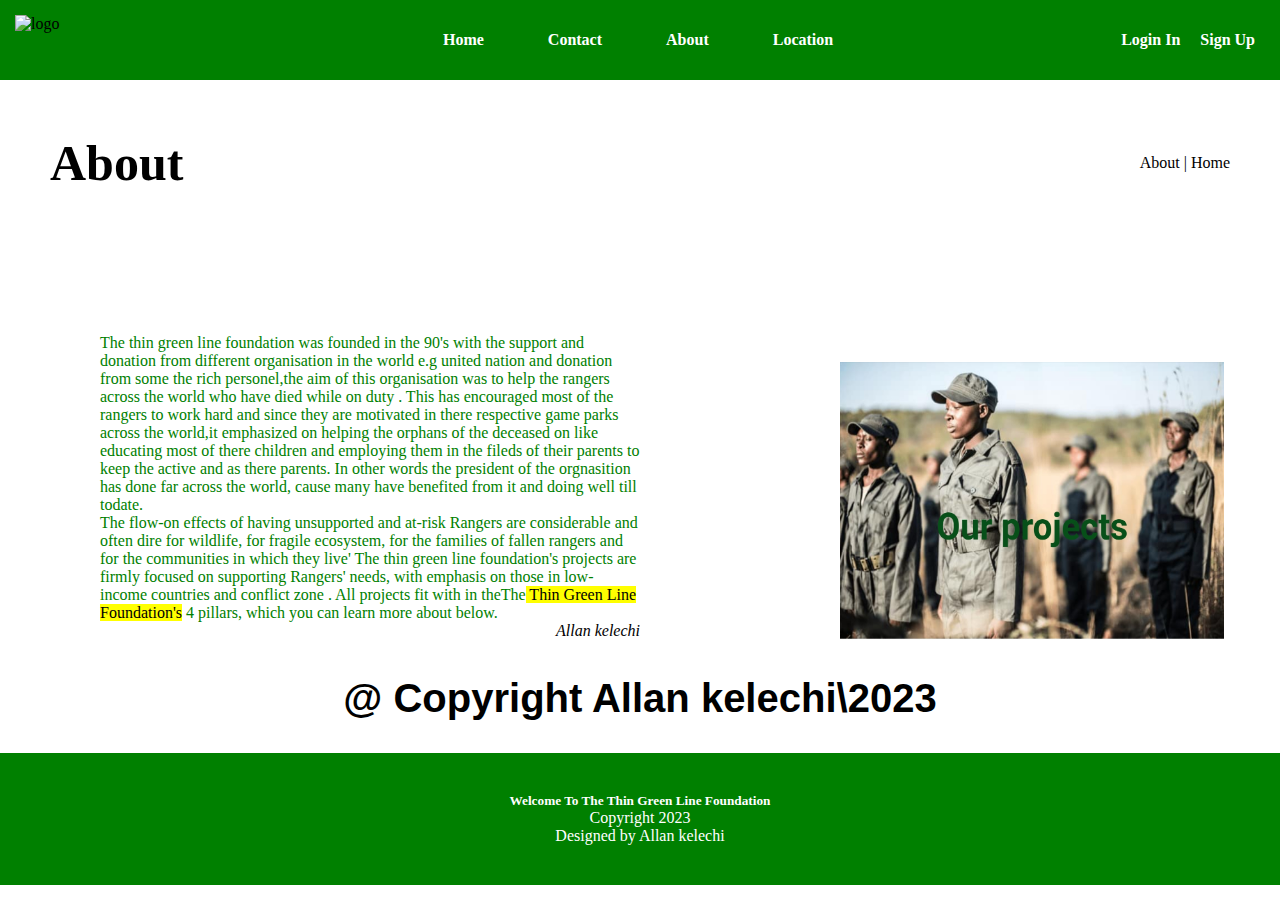
==== about.html @ 53f8e2bf "Add files via upload" ====
<!DOCTYPE html>
<html lang="en">
<head>
    <meta charset="UTF-8">
    <meta http-equiv="X-UA-Compatible" content="IE=edge">
    <meta name="viewport" content="width=device-width, initial-scale=1.0">
    <title>About - My Personal Website</title>
    <link rel="stylesheet" href="style.CSS">
</head>
<body>
<!-- ===== Head ===== -->
    <header>
        <nav>
            <img style="width: 150px; height: 50px;" src="C:\Users\USER_PC\Desktop\allan.jpg" alt="logo">

            <div class="container">
                <div class="active">
                    <ul>
                        <li><a href="index.html">Home</a></li>
                        <li><a href="contact.html">Contact</a></li>
                        <li><a href="about.html">About</a></li>
                        <li><a href="https://www.google.com/maps/@0.3244032,32.5844992,13z">Location</a></li>
                    </ul>
                </div>
            </div>
            <a href="#"><span>Login In</span><i></i></a>
            <a href="#"><span>Sign Up</span><i></i></a>
        </nav>
    </header>
<!-- ===== End Head ===== -->


<!-- ===== Section ===== -->
    <!-- <main>
        <section>
            <div style="display: flex;">
                <article>
                    <h1>The Thin green line foundation</h1>
                    <p>The thin green line foundation was founded in the 90's with the support and donation from different organisation in the world e.g united nation and donation
					from some the rich personel,the aim of this organisation was to help the rangers across the world who have died while on duty .
					This has encouraged most of the rangers to work hard and since they are motivated in there respective game parks across the world,it emphasized on helping
					the orphans of the deceased on like educating most of there children and employing them in the fileds of their parents to keep the active and as there parents.
					In other words the president of the orgnasition has done far across the world, cause many have benefited from it and doing well till todate.<br><br>
                     The flow-on effects of having unsupported and at-risk Rangers are considerable and  often dire for wildlife, for fragile ecosystem, for the families of fallen 
					 rangers and for the communities in which they live'
					 The thin green line foundation's projects are firmly focused on supporting Rangers' needs, with emphasis on those in low-income countries and conflict zone
					 . All projects fit with in theThe<mark> Thin Green Line Foundation's</mark> 4 pillars, which you can learn more about below. 
                    </p>
                </article>
                <img src="images 3.jpg">
                <br><br><br><br> 
            </div>   
                
        </section>
    </main>

    <main>
        <section>
            <div style="display: flex;">
                <img src="download (3).jpg">
                <article>
                    <h2>LEAD Ranger Program</h2>
                    <p>Simple skills training for Rangers saves lives, saves lives wildlife and saves money.A single Ranger Trained in anti-poaching, intelligence
					 gathering, tracking, first aid and community engagement techniques is more likely to safely apprehend poachers, survive wild animal enconters, prevent the killing
					  of target specialsand return home to their families . if this is what one Ranger can achieve then imagine what 1000 Rangers trained in the very latest
					   techniques could achieve <br><br>
                      we did.
					 The LEAD Ranger program takes the training of a trainer idea to the next level. Together with our conservation partners in the field 
					, we've invested in an innovative training curriculum thst fosters leadership and coaching to enable hihgly skilled Rangers to pass on this
                     knowledge to the new generation of Rangers . We've also invested in a simple low cost app that keeps Rangers up-to-date with the latest
                     techniques. We've done this knowing that creating a legacy of highly skilled Ranger trainers builds a network of conservation support around some 
                      of our most threatened eco-system, and promises a brighter future for the calls these places home.
                        lEAD rangers are difference.
                    </p>
                </article>
                <br><br><br><br>
            </div>          
        </section>
    </main>
    <br><br><br> -->

    <br><br><br>
        <div style="display: flex;align-items: center; justify-content: space-between; padding: 0 50px;">
            <h3 style="font-size: 50px;">About</h3>
            <p>About | Home</p>
        </div>
    <br><br><br><br>
<!-- ===== End Section ===== -->

<!-- ===== Section 2 ===== -->
<main>
    <section>
        <div style="display: flex">
            <article>
                <h1 style="text-align: center;"></h1>
                <p style="color:green;">The thin green line foundation was founded in the 90's with the support and donation from different organisation in the world e.g united nation and donation
					from some the rich personel,the aim of this organisation was to help the rangers across the world who have died while on duty .
					This has encouraged most of the rangers to work hard and since they are motivated in there respective game parks across the world,it emphasized on helping
					the orphans of the deceased on like educating most of there children and employing them in the fileds of their parents to keep the active and as there parents.
					In other words the president of the orgnasition has done far across the world, cause many have benefited from it and doing well till todate.<br>
                 The flow-on effects of having unsupported and at-risk Rangers are considerable and  often dire for wildlife, for fragile ecosystem, for the families of fallen 
					 rangers and for the communities in which they live'
					 The thin green line foundation's projects are firmly focused on supporting Rangers' needs, with emphasis on those in low-income countries and conflict zone
					 . All projects fit with in theThe<mark> Thin Green Line Foundation's</mark> 4 pillars, which you can learn more about below. 
                </p>
                <cite style="float: right">Allan kelechi</cite>
            </article>
            
            <img src="meet.jpg">
            <br><br><br><br> 
        </div>   
            
    </section>
</main>
<br><br>

<!-- ===== End Section 2 ===== -->
<h4 style="text-align: center; font-size: 40px; font-family: Verdana, Geneva, Tahoma, sans-serif;">@ Copyright  Allan kelechi\2023</h4>
<!-- ===== Footer ===== -->
<footer>
    <h5 style="text-align: center">Welcome To The Thin Green Line Foundation</h3>
    <p style="text-align: center">Copyright 2023</p>
    <p style="text-align: center">Designed by <span> Allan kelechi</span></p>
</footer>
<!-- ===== End Footer ===== -->
</body>
</html>
---- style.CSS ----
*{
    padding: 0;
    margin: 0;
}

.container{
    margin: auto;  
    padding:20px 30px; 
}

ul{
    list-style: none;
}

nav .logo{
    padding: 150px;
    margin: 5px;
}

nav ul li a{
    color: white;
    text-decoration: green;
    font-weight: bold;
}

nav{
    display: flex;
    margin: auto;
    align-items: center;
    padding: 0 15px;
    background-color: green;
    justify-content: space-between;
}

nav ul li{
    display: inline-block;
    list-style:none;
    margin: 10px 20px;  
    align-items: center;
}

nav a{
    color: white;
    text-decoration: none;
    font-weight: bold;
}
nav a{
    display: inline-block;
    list-style:none;
    padding: 1px 10px;  
}


nav ul li a:hover{
    color: brown;
}
nav a:hover{
    color: brown;
}


/*section*/
section article{
    width: 50%;
}
section article h1{
    padding-top: 50px;
    margin-left: 100px;
    font-size: 40px;
}
section article h2{
    padding-top: 50px;
    margin-left: 100px;
    font-size: 40px;
}
section article p{
    padding-top: 20px;
    margin-left: 100px;
}
 

section  img{
    float: center;
    width: 30%;
    margin-left: 200px;
    padding-top: 98px;
}


/*  Footer Styling */
footer{
   
    margin-top: 2em;
    background-color: green;
    color: white;
    padding: 40px;
}



form{
    width: 50%;
    padding-top: 30px;
    padding-bottom: 15px;
    padding-left: 100px;
    margin: auto;
    text-transform: none;
    text-align: center;
    background-color: white;
}

form input[type="text"], select, textarea{
    padding: 12px;
    border: 1px solid #ccc;
    margin-top: 6px;
    margin-bottom: 5px;
    width: 100%;
}


body video{
    margin-top: 25px;
    margin-left: 200px;
    margin-right: 200px;
    height: 350px;
    width: 74.5%;
}

body table{
    width: 500px;
}

body .signup-box{
    font-family: 'roboto', sans-serif; 
    padding: 0 100px;
    margin: 50px 500px;
    background-color: #a39a9a
}

.signup-box{
    border-radius: 10px;
    align-items: center;
}

.signup-box h1{
    text-align: center;
    padding:5px;
}

.signup-box h4{
    text-align: center;
}
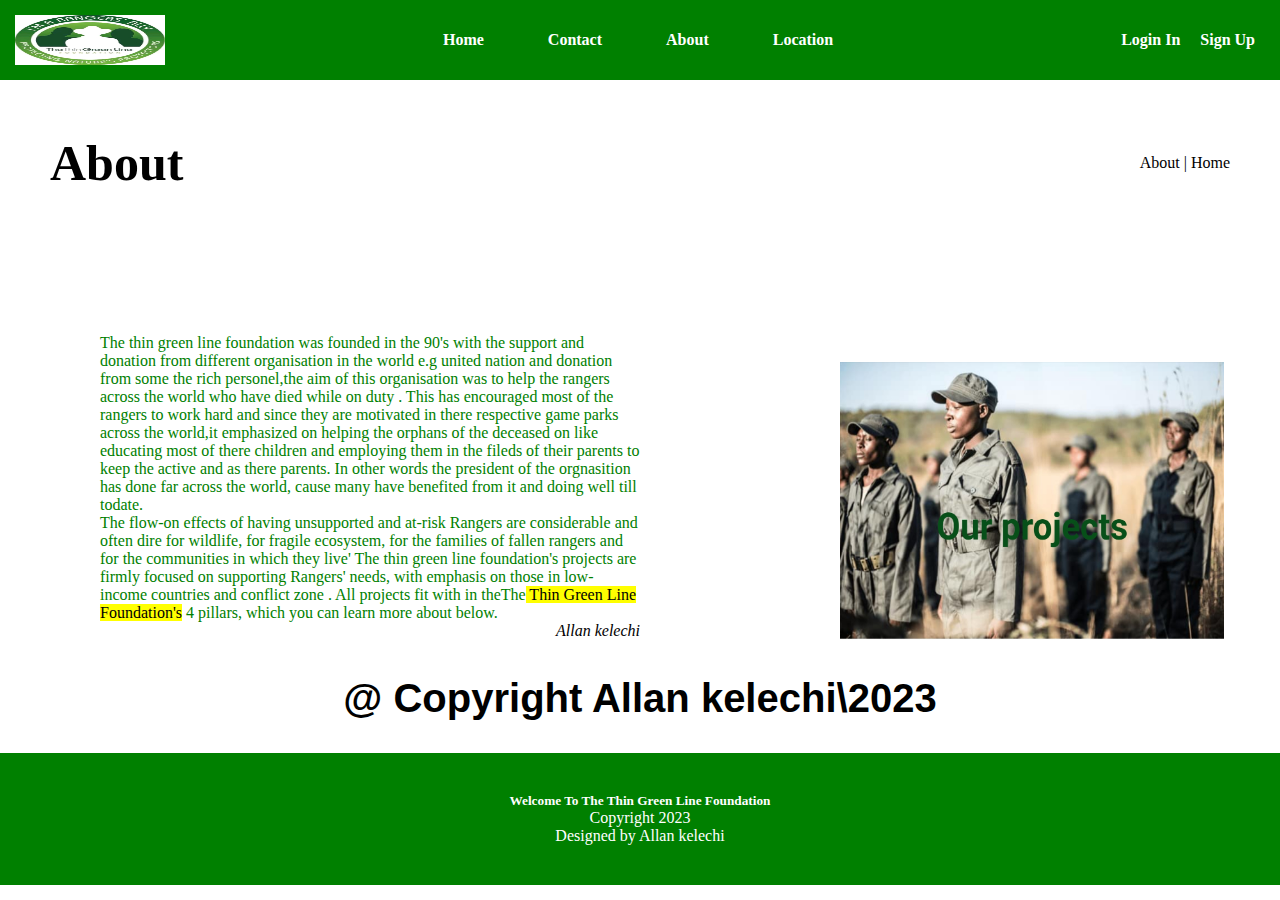
==== commit 213fa707: "Add files via upload" ====
--- a/about.html
+++ b/about.html
@@ -11,7 +11,7 @@
 <!-- ===== Head ===== -->
     <header>
         <nav>
-            <img style="width: 150px; height: 50px;" src="C:\Users\USER_PC\Desktop\allan.jpg" alt="logo">
+            <img style="width: 150px; height: 50px;" src="allan.jpg" alt="logo">
 
             <div class="container">
                 <div class="active">
